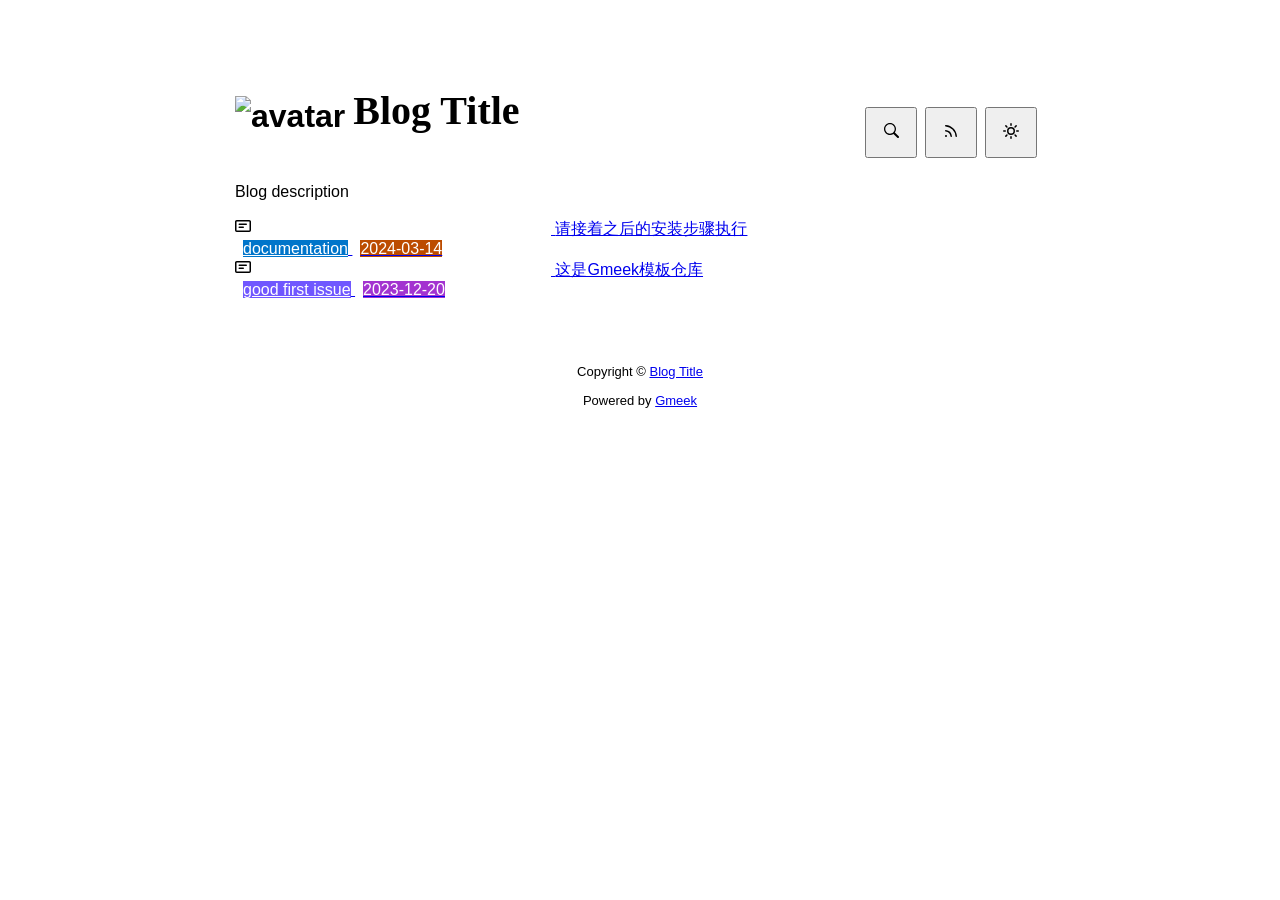
==== docs/index.html @ 383e52d4 "Initial commit" ====
<!DOCTYPE html>
<html data-color-mode="light" data-dark-theme="dark" data-light-theme="light" lang="zh-CN">
<head>
    <meta content="text/html; charset=utf-8" http-equiv="content-type" />
    <meta name="viewport" content="width=device-width,initial-scale=1.0">
    <meta http-equiv="X-UA-Compatible" content="IE=edge">
    <link href="//cdn.staticfile.org/Primer/21.0.7/primer.css" rel="stylesheet" />
    <link rel="icon" href="https://github.githubassets.com/favicons/favicon.svg">
    <script>
        if(localStorage.getItem("meek_theme")==null){}
        else if(localStorage.getItem("meek_theme")=="dark"){document.getElementsByTagName("html")[0].attributes.getNamedItem("data-color-mode").value="dark";}
        else if(localStorage.getItem("meek_theme")=="light"){document.getElementsByTagName("html")[0].attributes.getNamedItem("data-color-mode").value="light";}
    </script>
    
<meta name="description" content="Blog description">
<title>Blog Title</title>

</head>
<style>
body{box-sizing: border-box;min-width: 200px;max-width: 900px;margin: 20px auto;padding: 45px;font-size: 16px;font-family: sans-serif;line-height: 1.25;}
#header{display:flex;padding-bottom:8px;border-bottom: 1px solid var(--borderColor-muted, var(--color-border-muted));margin-bottom: 16px;}
#footer {margin-top:64px; text-align: center;font-size: small;}

</style>

<style>
.avatar {transition: 0.8s;width:64px;height:64px;object-fit: cover;}
.avatar:hover{transform: scale(1.15) rotate(360deg);}
#header h1 a{color:inherit;text-decoration:none;vertical-align: bottom;font-size:40px;font-family:Monaco;margin-left:8px;}
.title-right{display:flex;margin:auto 0 0 auto;}
.title-right button{margin-right:8px;padding:16px;}
.title-right .circle{padding: 14px 16px;}

.SideNav{min-width: 360px;}
.SideNav-icon{margin-right: 16px}
.SideNav-item .Label{color: #fff;margin-left:8px;}
.d-flex{min-width:0;}
.listTitle{overflow:hidden;white-space:nowrap;text-overflow: ellipsis;max-width: 100%;}
.listLabels{white-space:nowrap;}
.listLabels object{max-height:16px;max-width:24px;}

@media (max-width: 600px) {
    body {padding: 8px;}
    .avatar {width:40px;height:40px;}
    .blogTitle{display:none;}
    #buttonRSS{display:none;}
    .LabelTime{display:none;}
}
</style>


<body>
    <div id="header">
<h1>
    <img src="https://github.githubassets.com/favicons/favicon.svg" class="avatar circle" id="avatarImg" alt="avatar"><a class="blogTitle">Blog Title</a></h1>
<div class="title-right">
    <a href="https://Meekdai.github.io/Gmeek-template/tag.html"><button id="buttonSearch" class="btn btn-invisible circle" title="搜索">
        <svg class="octicon" width="16" height="16" >
            <path id="pathSearch" fill-rule="evenodd"></path>
        </svg>
    </button></a>
    
    <a href="https://Meekdai.github.io/Gmeek-template/rss.xml" target="_blank"><button id="buttonRSS" class="btn btn-invisible circle" title="RSS">
        <svg class="octicon" width="16" height="16" >
            <path id="pathRSS" fill-rule="evenodd"></path>
        </svg>
    </button></a>
    <button class="btn btn-invisible circle" onclick="modeSwitch()" title="切换主题">
        <svg class="octicon" width="16" height="16" >
            <path id="themeSwitch" fill-rule="evenodd"></path>
        </svg>
    </button>
</div>
</div>
    <div id="content">
<div style="margin-bottom: 16px;">Blog description</div>
<nav class="SideNav border">
<a class="SideNav-item d-flex flex-items-center flex-justify-between" href="post/qing-jie-zhao-zhi-hou-de-an-zhuang-bu-zou-zhi-xing.html">
    <div class="d-flex flex-items-center">
        <svg class="SideNav-icon octicon" style="witdh:16px;height:16px"><path class="svgTop0" d=""></path>
        </svg>
        <span class="listTitle">请接着之后的安装步骤执行</span>
    </div>
    <div class="listLabels">
        
        <span class="Label LabelName" style="background-color:#0075ca"><object><a style="color:#fff" href="https://Meekdai.github.io/Gmeek-template/tag.html#documentation">documentation</a></object></span>
        <span class="Label LabelTime" style="background-color:#bc4c00">2024-03-14</span>
    </div>
</a><a class="SideNav-item d-flex flex-items-center flex-justify-between" href="post/zhe-shi-Gmeek-mo-ban-cang-ku.html">
    <div class="d-flex flex-items-center">
        <svg class="SideNav-icon octicon" style="witdh:16px;height:16px"><path class="svgTop0" d=""></path>
        </svg>
        <span class="listTitle">这是Gmeek模板仓库</span>
    </div>
    <div class="listLabels">
        
        <span class="Label LabelName" style="background-color:#7057ff"><object><a style="color:#fff" href="https://Meekdai.github.io/Gmeek-template/tag.html#good first issue">good first issue</a></object></span>
        <span class="Label LabelTime" style="background-color:#A333D0">2023-12-20</span>
    </div>
</a>
</nav>
</div>
    <div id="footer">Copyright © <span id="year"></span><a href="https://Meekdai.github.io/Gmeek-template"> Blog Title </a>
<p>
<span id="runday"></span>Powered by <a href="https://meekdai.com/Gmeek.html" target="_blank">Gmeek</a>
</p>

<script>
if(""!=""){
    var now=new Date();
    var startSite=new Date("");
    var diff=now.getTime()-startSite.getTime();
    var diffDay=Math.floor(diff/(1000*60*60*24));
    document.getElementById("year").innerHTML=now.getFullYear();
    if(""!=""){document.getElementById("runday").innerHTML=" • "+"网站运行"+diffDay+"天"+" • ";}
    else{document.getElementById("runday").innerHTML="网站运行"+diffDay+"天"+" • ";}
}
</script>
</div>
</body>
<script>
var IconList={'post': 'M0 3.75C0 2.784.784 2 1.75 2h12.5c.966 0 1.75.784 1.75 1.75v8.5A1.75 1.75 0 0 1 14.25 14H1.75A1.75 1.75 0 0 1 0 12.25Zm1.75-.25a.25.25 0 0 0-.25.25v8.5c0 .138.112.25.25.25h12.5a.25.25 0 0 0 .25-.25v-8.5a.25.25 0 0 0-.25-.25ZM3.5 6.25a.75.75 0 0 1 .75-.75h7a.75.75 0 0 1 0 1.5h-7a.75.75 0 0 1-.75-.75Zm.75 2.25h4a.75.75 0 0 1 0 1.5h-4a.75.75 0 0 1 0-1.5Z', 'link': 'm7.775 3.275 1.25-1.25a3.5 3.5 0 1 1 4.95 4.95l-2.5 2.5a3.5 3.5 0 0 1-4.95 0 .751.751 0 0 1 .018-1.042.751.751 0 0 1 1.042-.018 1.998 1.998 0 0 0 2.83 0l2.5-2.5a2.002 2.002 0 0 0-2.83-2.83l-1.25 1.25a.751.751 0 0 1-1.042-.018.751.751 0 0 1-.018-1.042Zm-4.69 9.64a1.998 1.998 0 0 0 2.83 0l1.25-1.25a.751.751 0 0 1 1.042.018.751.751 0 0 1 .018 1.042l-1.25 1.25a3.5 3.5 0 1 1-4.95-4.95l2.5-2.5a3.5 3.5 0 0 1 4.95 0 .751.751 0 0 1-.018 1.042.751.751 0 0 1-1.042.018 1.998 1.998 0 0 0-2.83 0l-2.5 2.5a1.998 1.998 0 0 0 0 2.83Z', 'about': 'M10.561 8.073a6.005 6.005 0 0 1 3.432 5.142.75.75 0 1 1-1.498.07 4.5 4.5 0 0 0-8.99 0 .75.75 0 0 1-1.498-.07 6.004 6.004 0 0 1 3.431-5.142 3.999 3.999 0 1 1 5.123 0ZM10.5 5a2.5 2.5 0 1 0-5 0 2.5 2.5 0 0 0 5 0Z', 'sun': 'M8 10.5a2.5 2.5 0 100-5 2.5 2.5 0 000 5zM8 12a4 4 0 100-8 4 4 0 000 8zM8 0a.75.75 0 01.75.75v1.5a.75.75 0 01-1.5 0V.75A.75.75 0 018 0zm0 13a.75.75 0 01.75.75v1.5a.75.75 0 01-1.5 0v-1.5A.75.75 0 018 13zM2.343 2.343a.75.75 0 011.061 0l1.06 1.061a.75.75 0 01-1.06 1.06l-1.06-1.06a.75.75 0 010-1.06zm9.193 9.193a.75.75 0 011.06 0l1.061 1.06a.75.75 0 01-1.06 1.061l-1.061-1.06a.75.75 0 010-1.061zM16 8a.75.75 0 01-.75.75h-1.5a.75.75 0 010-1.5h1.5A.75.75 0 0116 8zM3 8a.75.75 0 01-.75.75H.75a.75.75 0 010-1.5h1.5A.75.75 0 013 8zm10.657-5.657a.75.75 0 010 1.061l-1.061 1.06a.75.75 0 11-1.06-1.06l1.06-1.06a.75.75 0 011.06 0zm-9.193 9.193a.75.75 0 010 1.06l-1.06 1.061a.75.75 0 11-1.061-1.06l1.06-1.061a.75.75 0 011.061 0z', 'moon': 'M9.598 1.591a.75.75 0 01.785-.175 7 7 0 11-8.967 8.967.75.75 0 01.961-.96 5.5 5.5 0 007.046-7.046.75.75 0 01.175-.786zm1.616 1.945a7 7 0 01-7.678 7.678 5.5 5.5 0 107.678-7.678z', 'search': 'M15.7 13.3l-3.81-3.83A5.93 5.93 0 0 0 13 6c0-3.31-2.69-6-6-6S1 2.69 1 6s2.69 6 6 6c1.3 0 2.48-.41 3.47-1.11l3.83 3.81c.19.2.45.3.7.3.25 0 .52-.09.7-.3a.996.996 0 0 0 0-1.41v.01zM7 10.7c-2.59 0-4.7-2.11-4.7-4.7 0-2.59 2.11-4.7 4.7-4.7 2.59 0 4.7 2.11 4.7 4.7 0 2.59-2.11 4.7-4.7 4.7z', 'rss': 'M2.002 2.725a.75.75 0 0 1 .797-.699C8.79 2.42 13.58 7.21 13.974 13.201a.75.75 0 0 1-1.497.098 10.502 10.502 0 0 0-9.776-9.776.747.747 0 0 1-.7-.798ZM2.84 7.05h-.002a7.002 7.002 0 0 1 6.113 6.111.75.75 0 0 1-1.49.178 5.503 5.503 0 0 0-4.8-4.8.75.75 0 0 1 .179-1.489ZM2 13a1 1 0 1 1 2 0 1 1 0 0 1-2 0Z', 'upload': 'M2.75 14A1.75 1.75 0 0 1 1 12.25v-2.5a.75.75 0 0 1 1.5 0v2.5c0 .138.112.25.25.25h10.5a.25.25 0 0 0 .25-.25v-2.5a.75.75 0 0 1 1.5 0v2.5A1.75 1.75 0 0 1 13.25 14Z M11.78 4.72a.749.749 0 1 1-1.06 1.06L8.75 3.811V9.5a.75.75 0 0 1-1.5 0V3.811L5.28 5.78a.749.749 0 1 1-1.06-1.06l3.25-3.25a.749.749 0 0 1 1.06 0l3.25 3.25Z', 'github': 'M8 0c4.42 0 8 3.58 8 8a8.013 8.013 0 0 1-5.45 7.59c-.4.08-.55-.17-.55-.38 0-.27.01-1.13.01-2.2 0-.75-.25-1.23-.54-1.48 1.78-.2 3.65-.88 3.65-3.95 0-.88-.31-1.59-.82-2.15.08-.2.36-1.02-.08-2.12 0 0-.67-.22-2.2.82-.64-.18-1.32-.27-2-.27-.68 0-1.36.09-2 .27-1.53-1.03-2.2-.82-2.2-.82-.44 1.1-.16 1.92-.08 2.12-.51.56-.82 1.28-.82 2.15 0 3.06 1.86 3.75 3.64 3.95-.23.2-.44.55-.51 1.07-.46.21-1.61.55-2.33-.66-.15-.24-.6-.83-1.23-.82-.67.01-.27.38.01.53.34.19.73.9.82 1.13.16.45.68 1.31 2.69.94 0 .67.01 1.3.01 1.49 0 .21-.15.45-.55.38A7.995 7.995 0 0 1 0 8c0-4.42 3.58-8 8-8Z', 'home': 'M6.906.664a1.749 1.749 0 0 1 2.187 0l5.25 4.2c.415.332.657.835.657 1.367v7.019A1.75 1.75 0 0 1 13.25 15h-3.5a.75.75 0 0 1-.75-.75V9H7v5.25a.75.75 0 0 1-.75.75h-3.5A1.75 1.75 0 0 1 1 13.25V6.23c0-.531.242-1.034.657-1.366l5.25-4.2Zm1.25 1.171a.25.25 0 0 0-.312 0l-5.25 4.2a.25.25 0 0 0-.094.196v7.019c0 .138.112.25.25.25H5.5V8.25a.75.75 0 0 1 .75-.75h3.5a.75.75 0 0 1 .75.75v5.25h2.75a.25.25 0 0 0 .25-.25V6.23a.25.25 0 0 0-.094-.195Z'};
var utterancesLoad=0;
if(localStorage.getItem("meek_theme")==null){localStorage.setItem("meek_theme","light");changeLight();}
else if(localStorage.getItem("meek_theme")=="dark"){changeDark();}
else if(localStorage.getItem("meek_theme")=="light"){changeLight();}

function changeDark(){
    document.getElementsByTagName("html")[0].attributes.getNamedItem("data-color-mode").value="dark";
    document.getElementById("themeSwitch").setAttribute("d",value=IconList["moon"]);
    document.getElementById("themeSwitch").parentNode.style.color="#00f0ff";
    if(utterancesLoad==1){utterancesTheme("dark-blue");}
}
function changeLight(){
    document.getElementsByTagName("html")[0].attributes.getNamedItem("data-color-mode").value="light";
    document.getElementById("themeSwitch").setAttribute("d",value=IconList["sun"]);
    document.getElementById("themeSwitch").parentNode.style.color="#ff5000";
    if(utterancesLoad==1){utterancesTheme("github-light");}
}
function modeSwitch(){
    if(document.getElementsByTagName("html")[0].attributes[0].value=="light"){changeDark();localStorage.setItem("meek_theme","dark");}
    else{changeLight();localStorage.setItem("meek_theme","light");}
}
function utterancesTheme(theme){
    const message = {type: 'set-theme',theme: theme};
    const iframe = document.getElementsByClassName('utterances-frame')[0];
    iframe.contentWindow.postMessage(message, 'https://utteranc.es');
}

console.log("\n %c Gmeek last %c https://github.com/Meekdai/Gmeek \n\n", "color: #fff; background-image: linear-gradient(90deg, rgb(47, 172, 178) 0%, rgb(45, 190, 96) 100%); padding:5px 1px;", "background-image: linear-gradient(90deg, rgb(45, 190, 96) 0%, rgb(255, 255, 255) 100%); padding:5px 0;");
</script>

<script>
document.getElementById("pathSearch").setAttribute("d",IconList["search"]);
document.getElementById("pathRSS").setAttribute("d",IconList["rss"]);
iconTOP=document.getElementsByClassName("svgTop1");
iconPost=document.getElementsByClassName("svgTop0");
for(var i=0;i<iconTOP.length;i++){
    iconTOP[i].setAttribute("d",IconList["upload"]);
    iconTOP[i].parentNode.style.color="red";
}
for(var i=0;i<iconPost.length;i++){
    iconPost[i].setAttribute("d",IconList["post"]);
}


</script>

</html>
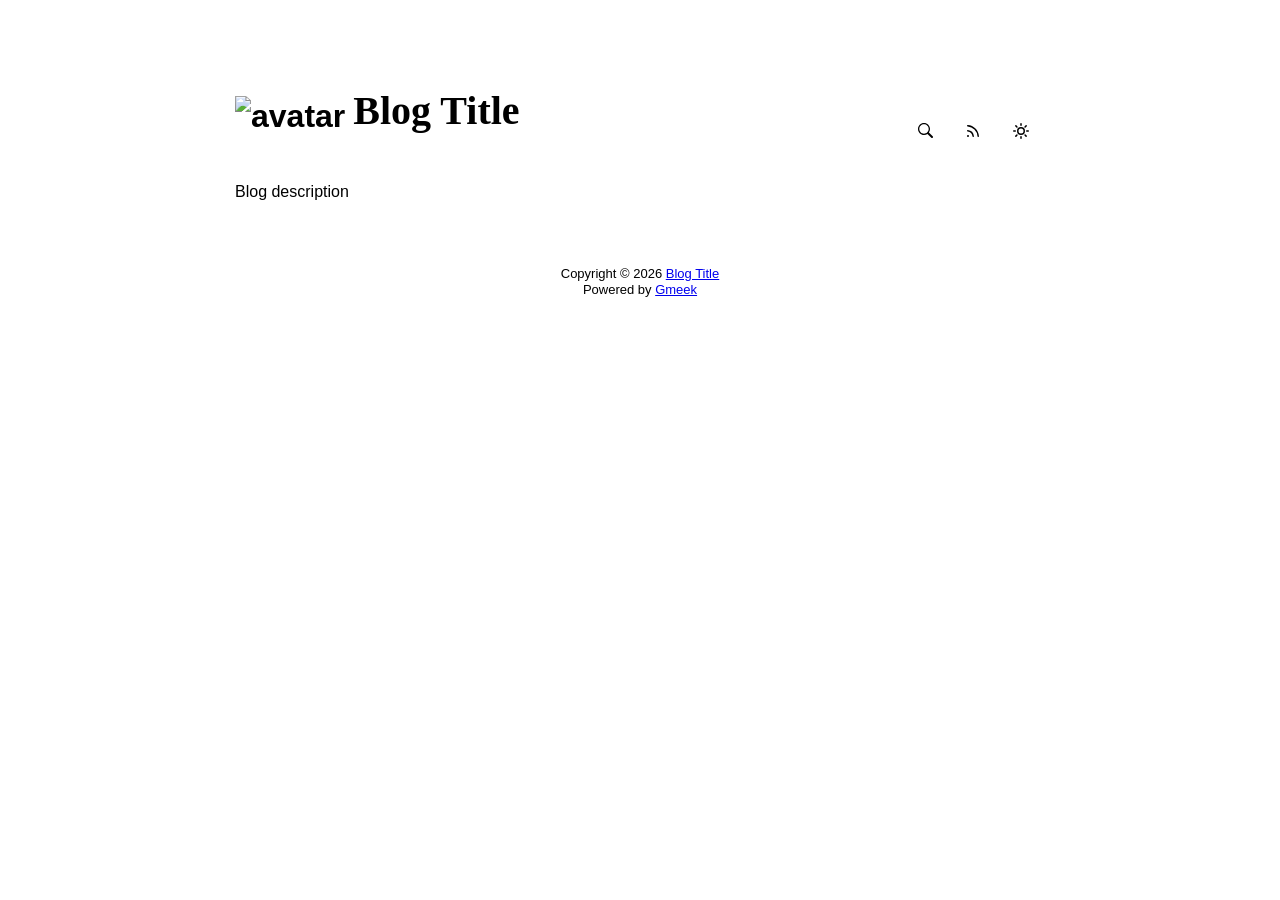
==== commit afc9a79b: "🎉auto update by Gmeek action" ====
--- a/docs/index.html
+++ b/docs/index.html
@@ -4,15 +4,18 @@
     <meta content="text/html; charset=utf-8" http-equiv="content-type" />
     <meta name="viewport" content="width=device-width,initial-scale=1.0">
     <meta http-equiv="X-UA-Compatible" content="IE=edge">
-    <link href="//cdn.staticfile.org/Primer/21.0.7/primer.css" rel="stylesheet" />
-    <link rel="icon" href="https://github.githubassets.com/favicons/favicon.svg">
-    <script>
-        if(localStorage.getItem("meek_theme")==null){}
-        else if(localStorage.getItem("meek_theme")=="dark"){document.getElementsByTagName("html")[0].attributes.getNamedItem("data-color-mode").value="dark";}
-        else if(localStorage.getItem("meek_theme")=="light"){document.getElementsByTagName("html")[0].attributes.getNamedItem("data-color-mode").value="light";}
+    <link href='https://mirrors.sustech.edu.cn/cdnjs/ajax/libs/Primer/21.0.7/primer.css' rel='stylesheet' />
+    
+    <link rel="icon" href="https://github.githubassets.com/favicons/favicon.svg"><script>
+        let theme = localStorage.getItem("meek_theme") || "light";
+        document.documentElement.setAttribute("data-color-mode", theme);
     </script>
-    
 <meta name="description" content="Blog description">
+<meta property="og:title" content="Blog Title">
+<meta property="og:description" content="Blog description">
+<meta property="og:type" content="blog">
+<meta property="og:url" content="https://HuaKaiFuGuidoge.github.io">
+<meta property="og:image" content="https://github.githubassets.com/favicons/favicon.svg">
 <title>Blog Title</title>
 
 </head>
@@ -33,10 +36,10 @@
 
 .SideNav{min-width: 360px;}
 .SideNav-icon{margin-right: 16px}
-.SideNav-item .Label{color: #fff;margin-left:8px;}
+.SideNav-item .Label{color: #fff;margin-left:4px;}
 .d-flex{min-width:0;}
 .listTitle{overflow:hidden;white-space:nowrap;text-overflow: ellipsis;max-width: 100%;}
-.listLabels{white-space:nowrap;}
+.listLabels{white-space:nowrap;display:flex;}
 .listLabels object{max-height:16px;max-width:24px;}
 
 @media (max-width: 600px) {
@@ -49,105 +52,84 @@
 </style>
 
 
+
 <body>
     <div id="header">
 <h1>
     <img src="https://github.githubassets.com/favicons/favicon.svg" class="avatar circle" id="avatarImg" alt="avatar"><a class="blogTitle">Blog Title</a></h1>
 <div class="title-right">
-    <a href="https://Meekdai.github.io/Gmeek-template/tag.html"><button id="buttonSearch" class="btn btn-invisible circle" title="搜索">
+    <a href="https://HuaKaiFuGuidoge.github.io/tag.html" id="buttonSearch" class="btn btn-invisible circle" title="搜索">
         <svg class="octicon" width="16" height="16" >
             <path id="pathSearch" fill-rule="evenodd"></path>
         </svg>
-    </button></a>
+    </a>
     
-    <a href="https://Meekdai.github.io/Gmeek-template/rss.xml" target="_blank"><button id="buttonRSS" class="btn btn-invisible circle" title="RSS">
+    
+    <a href="https://HuaKaiFuGuidoge.github.io/rss.xml" target="_blank" id="buttonRSS" class="btn btn-invisible circle" title="RSS">
         <svg class="octicon" width="16" height="16" >
             <path id="pathRSS" fill-rule="evenodd"></path>
         </svg>
-    </button></a>
-    <button class="btn btn-invisible circle" onclick="modeSwitch()" title="切换主题">
+    </a>
+    <a class="btn btn-invisible circle" onclick="modeSwitch()" title="切换主题">
         <svg class="octicon" width="16" height="16" >
             <path id="themeSwitch" fill-rule="evenodd"></path>
         </svg>
-    </button>
+    </a>
 </div>
 </div>
     <div id="content">
 <div style="margin-bottom: 16px;">Blog description</div>
 <nav class="SideNav border">
-<a class="SideNav-item d-flex flex-items-center flex-justify-between" href="post/qing-jie-zhao-zhi-hou-de-an-zhuang-bu-zou-zhi-xing.html">
-    <div class="d-flex flex-items-center">
-        <svg class="SideNav-icon octicon" style="witdh:16px;height:16px"><path class="svgTop0" d=""></path>
-        </svg>
-        <span class="listTitle">请接着之后的安装步骤执行</span>
-    </div>
-    <div class="listLabels">
-        
-        <span class="Label LabelName" style="background-color:#0075ca"><object><a style="color:#fff" href="https://Meekdai.github.io/Gmeek-template/tag.html#documentation">documentation</a></object></span>
-        <span class="Label LabelTime" style="background-color:#bc4c00">2024-03-14</span>
-    </div>
-</a><a class="SideNav-item d-flex flex-items-center flex-justify-between" href="post/zhe-shi-Gmeek-mo-ban-cang-ku.html">
-    <div class="d-flex flex-items-center">
-        <svg class="SideNav-icon octicon" style="witdh:16px;height:16px"><path class="svgTop0" d=""></path>
-        </svg>
-        <span class="listTitle">这是Gmeek模板仓库</span>
-    </div>
-    <div class="listLabels">
-        
-        <span class="Label LabelName" style="background-color:#7057ff"><object><a style="color:#fff" href="https://Meekdai.github.io/Gmeek-template/tag.html#good first issue">good first issue</a></object></span>
-        <span class="Label LabelTime" style="background-color:#A333D0">2023-12-20</span>
-    </div>
-</a>
+
 </nav>
 </div>
-    <div id="footer">Copyright © <span id="year"></span><a href="https://Meekdai.github.io/Gmeek-template"> Blog Title </a>
-<p>
-<span id="runday"></span>Powered by <a href="https://meekdai.com/Gmeek.html" target="_blank">Gmeek</a>
-</p>
+    <div id="footer"><div id="footer1">Copyright © <span id="copyrightYear"></span> <a href="https://HuaKaiFuGuidoge.github.io">Blog Title</a></div>
+<div id="footer2">
+    <span id="runday"></span><span>Powered by <a href="https://meekdai.com/Gmeek.html" target="_blank">Gmeek</a></span>
+</div>
 
 <script>
+var now=new Date();
+document.getElementById("copyrightYear").innerHTML=now.getFullYear();
+
 if(""!=""){
-    var now=new Date();
     var startSite=new Date("");
     var diff=now.getTime()-startSite.getTime();
     var diffDay=Math.floor(diff/(1000*60*60*24));
-    document.getElementById("year").innerHTML=now.getFullYear();
-    if(""!=""){document.getElementById("runday").innerHTML=" • "+"网站运行"+diffDay+"天"+" • ";}
-    else{document.getElementById("runday").innerHTML="网站运行"+diffDay+"天"+" • ";}
+    document.getElementById("runday").innerHTML="网站运行"+diffDay+"天"+" • ";
 }
-</script>
-</div>
+</script></div>
 </body>
 <script>
-var IconList={'post': 'M0 3.75C0 2.784.784 2 1.75 2h12.5c.966 0 1.75.784 1.75 1.75v8.5A1.75 1.75 0 0 1 14.25 14H1.75A1.75 1.75 0 0 1 0 12.25Zm1.75-.25a.25.25 0 0 0-.25.25v8.5c0 .138.112.25.25.25h12.5a.25.25 0 0 0 .25-.25v-8.5a.25.25 0 0 0-.25-.25ZM3.5 6.25a.75.75 0 0 1 .75-.75h7a.75.75 0 0 1 0 1.5h-7a.75.75 0 0 1-.75-.75Zm.75 2.25h4a.75.75 0 0 1 0 1.5h-4a.75.75 0 0 1 0-1.5Z', 'link': 'm7.775 3.275 1.25-1.25a3.5 3.5 0 1 1 4.95 4.95l-2.5 2.5a3.5 3.5 0 0 1-4.95 0 .751.751 0 0 1 .018-1.042.751.751 0 0 1 1.042-.018 1.998 1.998 0 0 0 2.83 0l2.5-2.5a2.002 2.002 0 0 0-2.83-2.83l-1.25 1.25a.751.751 0 0 1-1.042-.018.751.751 0 0 1-.018-1.042Zm-4.69 9.64a1.998 1.998 0 0 0 2.83 0l1.25-1.25a.751.751 0 0 1 1.042.018.751.751 0 0 1 .018 1.042l-1.25 1.25a3.5 3.5 0 1 1-4.95-4.95l2.5-2.5a3.5 3.5 0 0 1 4.95 0 .751.751 0 0 1-.018 1.042.751.751 0 0 1-1.042.018 1.998 1.998 0 0 0-2.83 0l-2.5 2.5a1.998 1.998 0 0 0 0 2.83Z', 'about': 'M10.561 8.073a6.005 6.005 0 0 1 3.432 5.142.75.75 0 1 1-1.498.07 4.5 4.5 0 0 0-8.99 0 .75.75 0 0 1-1.498-.07 6.004 6.004 0 0 1 3.431-5.142 3.999 3.999 0 1 1 5.123 0ZM10.5 5a2.5 2.5 0 1 0-5 0 2.5 2.5 0 0 0 5 0Z', 'sun': 'M8 10.5a2.5 2.5 0 100-5 2.5 2.5 0 000 5zM8 12a4 4 0 100-8 4 4 0 000 8zM8 0a.75.75 0 01.75.75v1.5a.75.75 0 01-1.5 0V.75A.75.75 0 018 0zm0 13a.75.75 0 01.75.75v1.5a.75.75 0 01-1.5 0v-1.5A.75.75 0 018 13zM2.343 2.343a.75.75 0 011.061 0l1.06 1.061a.75.75 0 01-1.06 1.06l-1.06-1.06a.75.75 0 010-1.06zm9.193 9.193a.75.75 0 011.06 0l1.061 1.06a.75.75 0 01-1.06 1.061l-1.061-1.06a.75.75 0 010-1.061zM16 8a.75.75 0 01-.75.75h-1.5a.75.75 0 010-1.5h1.5A.75.75 0 0116 8zM3 8a.75.75 0 01-.75.75H.75a.75.75 0 010-1.5h1.5A.75.75 0 013 8zm10.657-5.657a.75.75 0 010 1.061l-1.061 1.06a.75.75 0 11-1.06-1.06l1.06-1.06a.75.75 0 011.06 0zm-9.193 9.193a.75.75 0 010 1.06l-1.06 1.061a.75.75 0 11-1.061-1.06l1.06-1.061a.75.75 0 011.061 0z', 'moon': 'M9.598 1.591a.75.75 0 01.785-.175 7 7 0 11-8.967 8.967.75.75 0 01.961-.96 5.5 5.5 0 007.046-7.046.75.75 0 01.175-.786zm1.616 1.945a7 7 0 01-7.678 7.678 5.5 5.5 0 107.678-7.678z', 'search': 'M15.7 13.3l-3.81-3.83A5.93 5.93 0 0 0 13 6c0-3.31-2.69-6-6-6S1 2.69 1 6s2.69 6 6 6c1.3 0 2.48-.41 3.47-1.11l3.83 3.81c.19.2.45.3.7.3.25 0 .52-.09.7-.3a.996.996 0 0 0 0-1.41v.01zM7 10.7c-2.59 0-4.7-2.11-4.7-4.7 0-2.59 2.11-4.7 4.7-4.7 2.59 0 4.7 2.11 4.7 4.7 0 2.59-2.11 4.7-4.7 4.7z', 'rss': 'M2.002 2.725a.75.75 0 0 1 .797-.699C8.79 2.42 13.58 7.21 13.974 13.201a.75.75 0 0 1-1.497.098 10.502 10.502 0 0 0-9.776-9.776.747.747 0 0 1-.7-.798ZM2.84 7.05h-.002a7.002 7.002 0 0 1 6.113 6.111.75.75 0 0 1-1.49.178 5.503 5.503 0 0 0-4.8-4.8.75.75 0 0 1 .179-1.489ZM2 13a1 1 0 1 1 2 0 1 1 0 0 1-2 0Z', 'upload': 'M2.75 14A1.75 1.75 0 0 1 1 12.25v-2.5a.75.75 0 0 1 1.5 0v2.5c0 .138.112.25.25.25h10.5a.25.25 0 0 0 .25-.25v-2.5a.75.75 0 0 1 1.5 0v2.5A1.75 1.75 0 0 1 13.25 14Z M11.78 4.72a.749.749 0 1 1-1.06 1.06L8.75 3.811V9.5a.75.75 0 0 1-1.5 0V3.811L5.28 5.78a.749.749 0 1 1-1.06-1.06l3.25-3.25a.749.749 0 0 1 1.06 0l3.25 3.25Z', 'github': 'M8 0c4.42 0 8 3.58 8 8a8.013 8.013 0 0 1-5.45 7.59c-.4.08-.55-.17-.55-.38 0-.27.01-1.13.01-2.2 0-.75-.25-1.23-.54-1.48 1.78-.2 3.65-.88 3.65-3.95 0-.88-.31-1.59-.82-2.15.08-.2.36-1.02-.08-2.12 0 0-.67-.22-2.2.82-.64-.18-1.32-.27-2-.27-.68 0-1.36.09-2 .27-1.53-1.03-2.2-.82-2.2-.82-.44 1.1-.16 1.92-.08 2.12-.51.56-.82 1.28-.82 2.15 0 3.06 1.86 3.75 3.64 3.95-.23.2-.44.55-.51 1.07-.46.21-1.61.55-2.33-.66-.15-.24-.6-.83-1.23-.82-.67.01-.27.38.01.53.34.19.73.9.82 1.13.16.45.68 1.31 2.69.94 0 .67.01 1.3.01 1.49 0 .21-.15.45-.55.38A7.995 7.995 0 0 1 0 8c0-4.42 3.58-8 8-8Z', 'home': 'M6.906.664a1.749 1.749 0 0 1 2.187 0l5.25 4.2c.415.332.657.835.657 1.367v7.019A1.75 1.75 0 0 1 13.25 15h-3.5a.75.75 0 0 1-.75-.75V9H7v5.25a.75.75 0 0 1-.75.75h-3.5A1.75 1.75 0 0 1 1 13.25V6.23c0-.531.242-1.034.657-1.366l5.25-4.2Zm1.25 1.171a.25.25 0 0 0-.312 0l-5.25 4.2a.25.25 0 0 0-.094.196v7.019c0 .138.112.25.25.25H5.5V8.25a.75.75 0 0 1 .75-.75h3.5a.75.75 0 0 1 .75.75v5.25h2.75a.25.25 0 0 0 .25-.25V6.23a.25.25 0 0 0-.094-.195Z'};
+var IconList={'sun': 'M8 10.5a2.5 2.5 0 100-5 2.5 2.5 0 000 5zM8 12a4 4 0 100-8 4 4 0 000 8zM8 0a.75.75 0 01.75.75v1.5a.75.75 0 01-1.5 0V.75A.75.75 0 018 0zm0 13a.75.75 0 01.75.75v1.5a.75.75 0 01-1.5 0v-1.5A.75.75 0 018 13zM2.343 2.343a.75.75 0 011.061 0l1.06 1.061a.75.75 0 01-1.06 1.06l-1.06-1.06a.75.75 0 010-1.06zm9.193 9.193a.75.75 0 011.06 0l1.061 1.06a.75.75 0 01-1.06 1.061l-1.061-1.06a.75.75 0 010-1.061zM16 8a.75.75 0 01-.75.75h-1.5a.75.75 0 010-1.5h1.5A.75.75 0 0116 8zM3 8a.75.75 0 01-.75.75H.75a.75.75 0 010-1.5h1.5A.75.75 0 013 8zm10.657-5.657a.75.75 0 010 1.061l-1.061 1.06a.75.75 0 11-1.06-1.06l1.06-1.06a.75.75 0 011.06 0zm-9.193 9.193a.75.75 0 010 1.06l-1.06 1.061a.75.75 0 11-1.061-1.06l1.06-1.061a.75.75 0 011.061 0z', 'moon': 'M9.598 1.591a.75.75 0 01.785-.175 7 7 0 11-8.967 8.967.75.75 0 01.961-.96 5.5 5.5 0 007.046-7.046.75.75 0 01.175-.786zm1.616 1.945a7 7 0 01-7.678 7.678 5.5 5.5 0 107.678-7.678z', 'sync': 'M1.705 8.005a.75.75 0 0 1 .834.656 5.5 5.5 0 0 0 9.592 2.97l-1.204-1.204a.25.25 0 0 1 .177-.427h3.646a.25.25 0 0 1 .25.25v3.646a.25.25 0 0 1-.427.177l-1.38-1.38A7.002 7.002 0 0 1 1.05 8.84a.75.75 0 0 1 .656-.834ZM8 2.5a5.487 5.487 0 0 0-4.131 1.869l1.204 1.204A.25.25 0 0 1 4.896 6H1.25A.25.25 0 0 1 1 5.75V2.104a.25.25 0 0 1 .427-.177l1.38 1.38A7.002 7.002 0 0 1 14.95 7.16a.75.75 0 0 1-1.49.178A5.5 5.5 0 0 0 8 2.5Z', 'search': 'M15.7 13.3l-3.81-3.83A5.93 5.93 0 0 0 13 6c0-3.31-2.69-6-6-6S1 2.69 1 6s2.69 6 6 6c1.3 0 2.48-.41 3.47-1.11l3.83 3.81c.19.2.45.3.7.3.25 0 .52-.09.7-.3a.996.996 0 0 0 0-1.41v.01zM7 10.7c-2.59 0-4.7-2.11-4.7-4.7 0-2.59 2.11-4.7 4.7-4.7 2.59 0 4.7 2.11 4.7 4.7 0 2.59-2.11 4.7-4.7 4.7z', 'rss': 'M2.002 2.725a.75.75 0 0 1 .797-.699C8.79 2.42 13.58 7.21 13.974 13.201a.75.75 0 0 1-1.497.098 10.502 10.502 0 0 0-9.776-9.776.747.747 0 0 1-.7-.798ZM2.84 7.05h-.002a7.002 7.002 0 0 1 6.113 6.111.75.75 0 0 1-1.49.178 5.503 5.503 0 0 0-4.8-4.8.75.75 0 0 1 .179-1.489ZM2 13a1 1 0 1 1 2 0 1 1 0 0 1-2 0Z', 'upload': 'M2.75 14A1.75 1.75 0 0 1 1 12.25v-2.5a.75.75 0 0 1 1.5 0v2.5c0 .138.112.25.25.25h10.5a.25.25 0 0 0 .25-.25v-2.5a.75.75 0 0 1 1.5 0v2.5A1.75 1.75 0 0 1 13.25 14Z M11.78 4.72a.749.749 0 1 1-1.06 1.06L8.75 3.811V9.5a.75.75 0 0 1-1.5 0V3.811L5.28 5.78a.749.749 0 1 1-1.06-1.06l3.25-3.25a.749.749 0 0 1 1.06 0l3.25 3.25Z', 'post': 'M0 3.75C0 2.784.784 2 1.75 2h12.5c.966 0 1.75.784 1.75 1.75v8.5A1.75 1.75 0 0 1 14.25 14H1.75A1.75 1.75 0 0 1 0 12.25Zm1.75-.25a.25.25 0 0 0-.25.25v8.5c0 .138.112.25.25.25h12.5a.25.25 0 0 0 .25-.25v-8.5a.25.25 0 0 0-.25-.25ZM3.5 6.25a.75.75 0 0 1 .75-.75h7a.75.75 0 0 1 0 1.5h-7a.75.75 0 0 1-.75-.75Zm.75 2.25h4a.75.75 0 0 1 0 1.5h-4a.75.75 0 0 1 0-1.5Z'};
 var utterancesLoad=0;
-if(localStorage.getItem("meek_theme")==null){localStorage.setItem("meek_theme","light");changeLight();}
-else if(localStorage.getItem("meek_theme")=="dark"){changeDark();}
-else if(localStorage.getItem("meek_theme")=="light"){changeLight();}
 
-function changeDark(){
-    document.getElementsByTagName("html")[0].attributes.getNamedItem("data-color-mode").value="dark";
-    document.getElementById("themeSwitch").setAttribute("d",value=IconList["moon"]);
-    document.getElementById("themeSwitch").parentNode.style.color="#00f0ff";
-    if(utterancesLoad==1){utterancesTheme("dark-blue");}
-}
-function changeLight(){
-    document.getElementsByTagName("html")[0].attributes.getNamedItem("data-color-mode").value="light";
-    document.getElementById("themeSwitch").setAttribute("d",value=IconList["sun"]);
-    document.getElementById("themeSwitch").parentNode.style.color="#ff5000";
-    if(utterancesLoad==1){utterancesTheme("github-light");}
+let themeSettings={
+    "dark": ["dark","moon","#00f0ff","dark-blue"],
+    "light": ["light","sun","#ff5000","github-light"],
+    "auto": ["auto","sync","","preferred-color-scheme"]
+};
+function changeTheme(mode, icon, color, utheme){
+    document.documentElement.setAttribute("data-color-mode",mode);
+    document.getElementById("themeSwitch").setAttribute("d",value=IconList[icon]);
+    document.getElementById("themeSwitch").parentNode.style.color=color;
+    if(utterancesLoad==1){utterancesTheme(utheme);}
 }
 function modeSwitch(){
-    if(document.getElementsByTagName("html")[0].attributes[0].value=="light"){changeDark();localStorage.setItem("meek_theme","dark");}
-    else{changeLight();localStorage.setItem("meek_theme","light");}
+    let currentMode=document.documentElement.getAttribute('data-color-mode');
+    let newMode = currentMode === "light" ? "dark" : currentMode === "dark" ? "auto" : "light";
+    localStorage.setItem("meek_theme", newMode);
+    if(themeSettings[newMode]){
+        changeTheme(...themeSettings[newMode]);
+    }
 }
 function utterancesTheme(theme){
-    const message = {type: 'set-theme',theme: theme};
-    const iframe = document.getElementsByClassName('utterances-frame')[0];
-    iframe.contentWindow.postMessage(message, 'https://utteranc.es');
+    const message={type:'set-theme',theme: theme};
+    const iframe=document.getElementsByClassName('utterances-frame')[0];
+    iframe.contentWindow.postMessage(message,'https://utteranc.es');
 }
-
-console.log("\n %c Gmeek last %c https://github.com/Meekdai/Gmeek \n\n", "color: #fff; background-image: linear-gradient(90deg, rgb(47, 172, 178) 0%, rgb(45, 190, 96) 100%); padding:5px 1px;", "background-image: linear-gradient(90deg, rgb(45, 190, 96) 0%, rgb(255, 255, 255) 100%); padding:5px 0;");
+if(themeSettings[theme]){changeTheme(...themeSettings[theme]);}
+console.log("\n %c Gmeek last https://github.com/Meekdai/Gmeek \n","padding:5px 0;background:#02d81d;color:#fff");
 </script>
 
 <script>
@@ -164,6 +146,9 @@
 }
 
 
+
+
 </script>
 
+
 </html>
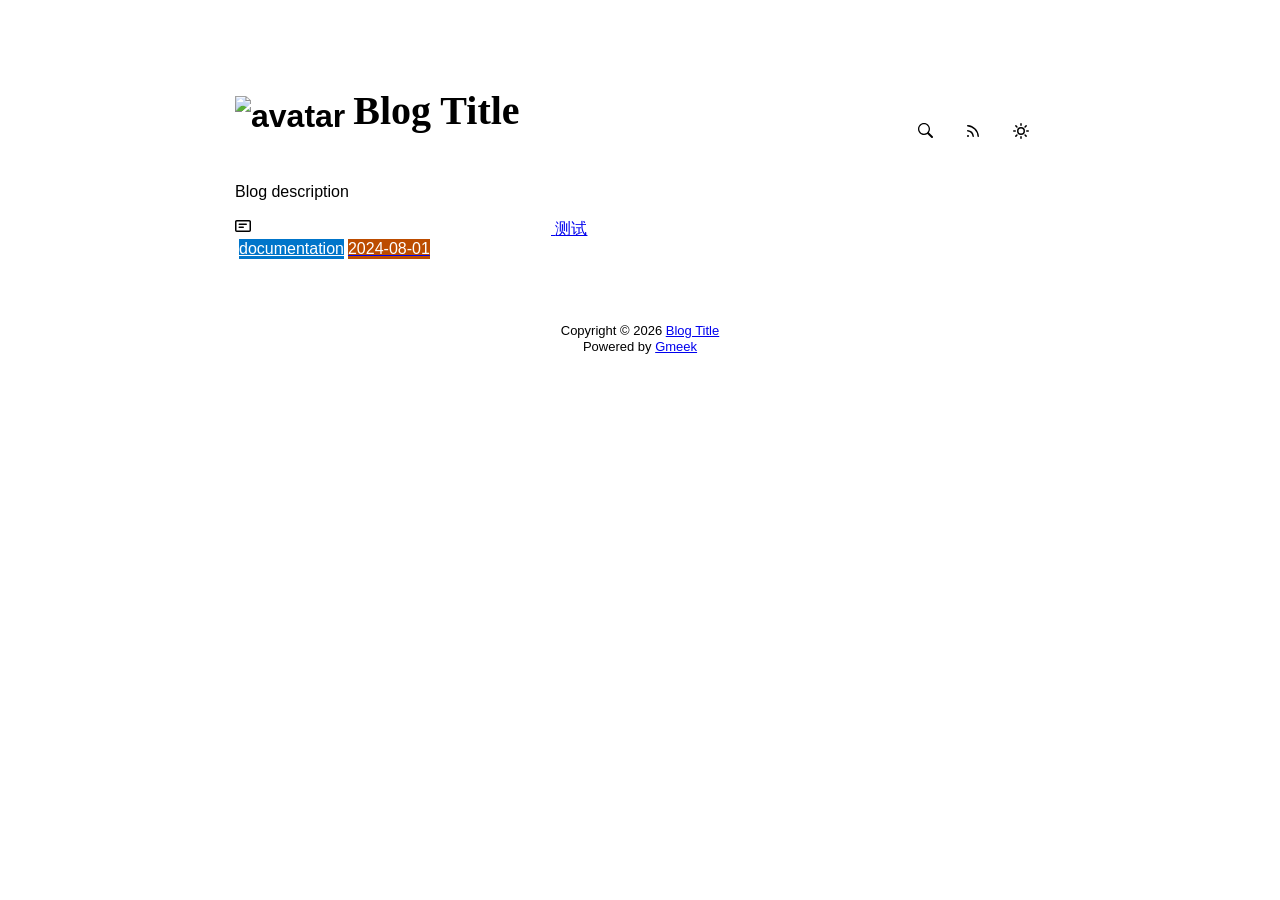
==== commit 641b611b: "🎉auto update by Gmeek action" ====
--- a/docs/index.html
+++ b/docs/index.html
@@ -80,7 +80,18 @@
     <div id="content">
 <div style="margin-bottom: 16px;">Blog description</div>
 <nav class="SideNav border">
-
+<a class="SideNav-item d-flex flex-items-center flex-justify-between" href="post/ce-shi.html">
+    <div class="d-flex flex-items-center">
+        <svg class="SideNav-icon octicon" style="witdh:16px;height:16px"><path class="svgTop0" d=""></path>
+        </svg>
+        <span class="listTitle">测试</span>
+    </div>
+    <div class="listLabels">
+        
+        <span class="Label LabelName" style="background-color:#0075ca"><object><a style="color:#fff" href="tag.html#documentation">documentation</a></object></span>
+        <span class="Label LabelTime" style="background-color:#bc4c00">2024-08-01</span>
+    </div>
+</a>
 </nav>
 </div>
     <div id="footer"><div id="footer1">Copyright © <span id="copyrightYear"></span> <a href="https://HuaKaiFuGuidoge.github.io">Blog Title</a></div>
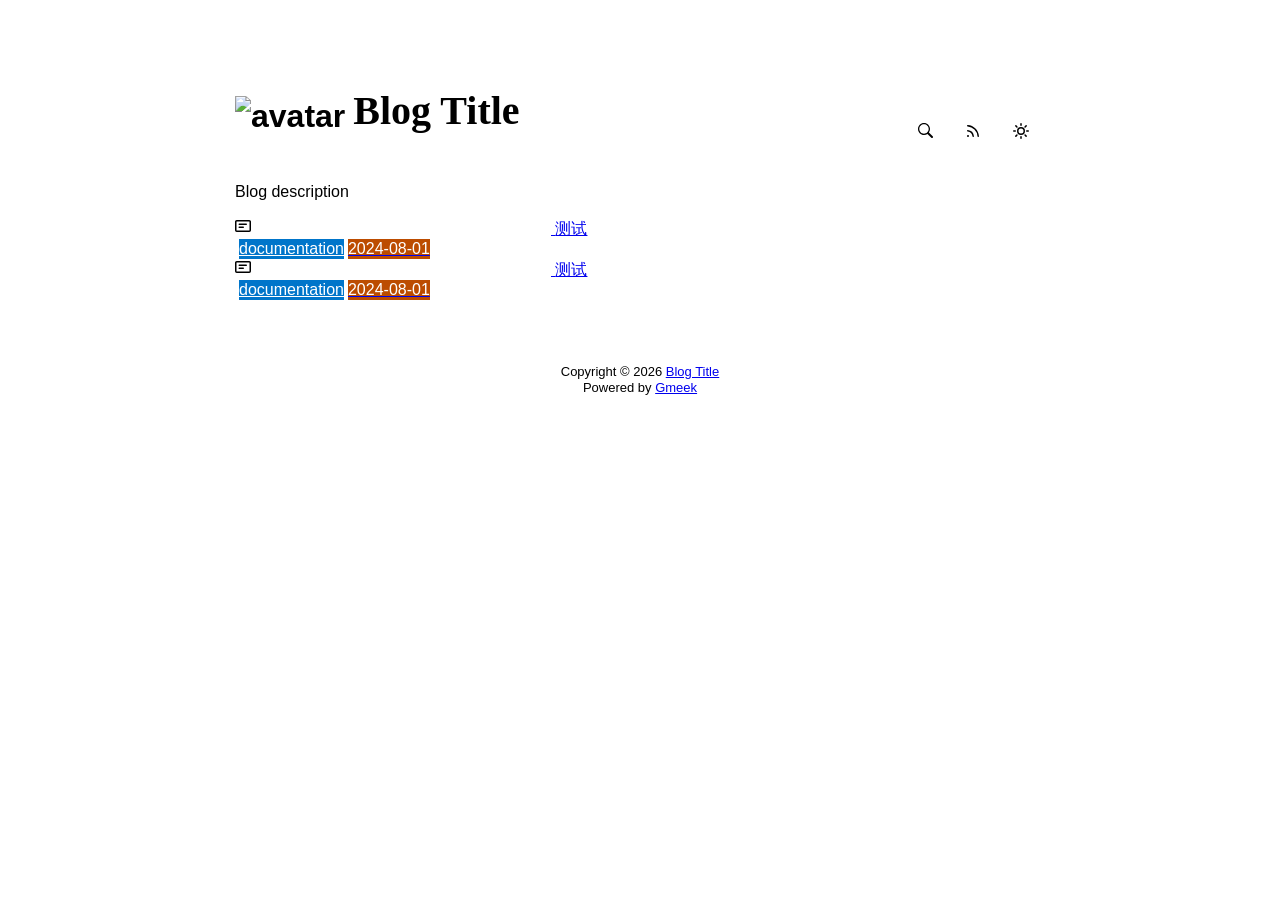
==== commit fa25f405: "🎉auto update by Gmeek action" ====
--- a/docs/index.html
+++ b/docs/index.html
@@ -91,6 +91,17 @@
         <span class="Label LabelName" style="background-color:#0075ca"><object><a style="color:#fff" href="tag.html#documentation">documentation</a></object></span>
         <span class="Label LabelTime" style="background-color:#bc4c00">2024-08-01</span>
     </div>
+</a><a class="SideNav-item d-flex flex-items-center flex-justify-between" href="post/ce-shi.html">
+    <div class="d-flex flex-items-center">
+        <svg class="SideNav-icon octicon" style="witdh:16px;height:16px"><path class="svgTop0" d=""></path>
+        </svg>
+        <span class="listTitle">测试</span>
+    </div>
+    <div class="listLabels">
+        
+        <span class="Label LabelName" style="background-color:#0075ca"><object><a style="color:#fff" href="tag.html#documentation">documentation</a></object></span>
+        <span class="Label LabelTime" style="background-color:#bc4c00">2024-08-01</span>
+    </div>
 </a>
 </nav>
 </div>
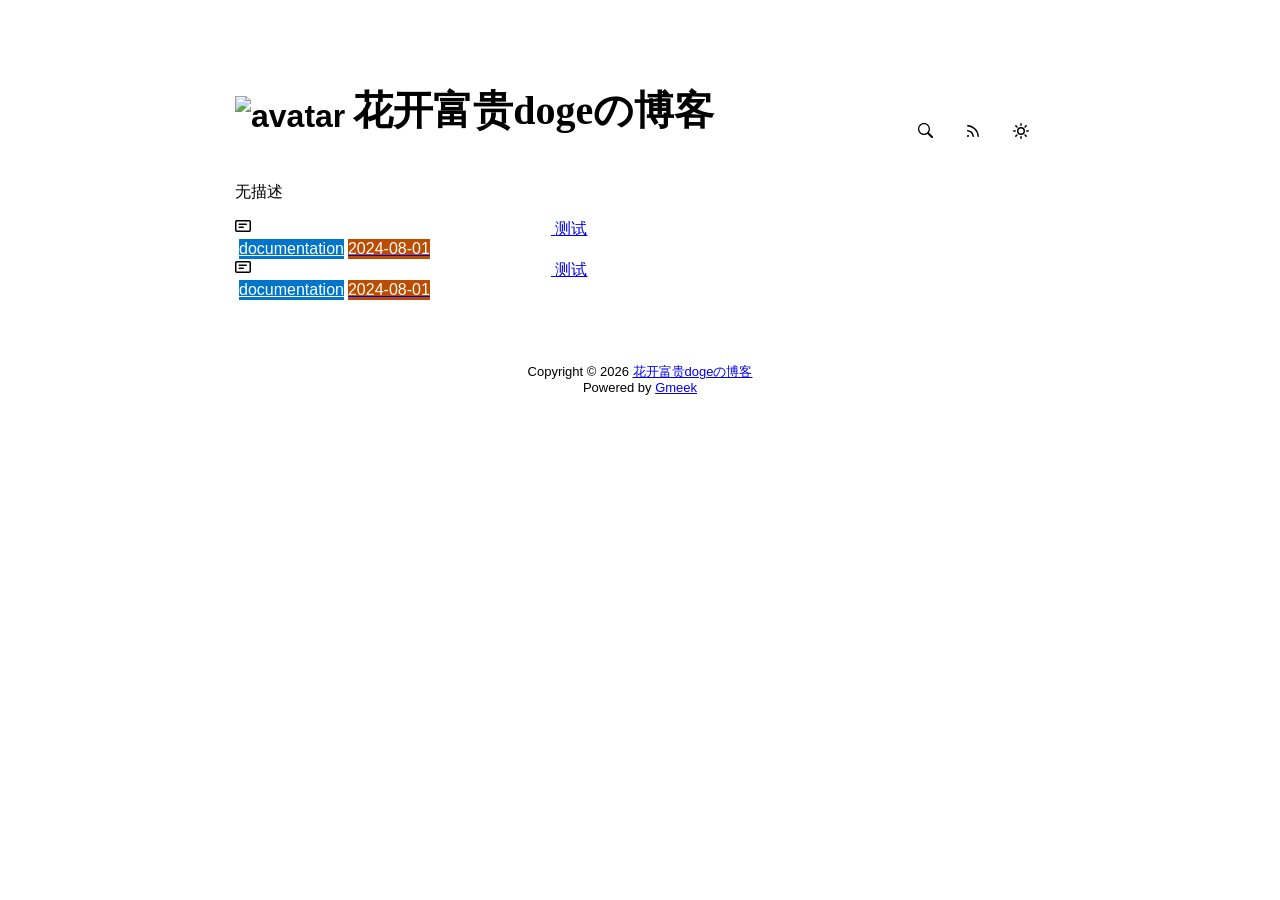
==== commit ac0b0b47: "🎉auto update by Gmeek action" ====
--- a/docs/index.html
+++ b/docs/index.html
@@ -6,17 +6,17 @@
     <meta http-equiv="X-UA-Compatible" content="IE=edge">
     <link href='https://mirrors.sustech.edu.cn/cdnjs/ajax/libs/Primer/21.0.7/primer.css' rel='stylesheet' />
     
-    <link rel="icon" href="https://github.githubassets.com/favicons/favicon.svg"><script>
+    <link rel="icon" href="https://avatars.githubusercontent.com/u/126623878?v=4"><script>
         let theme = localStorage.getItem("meek_theme") || "light";
         document.documentElement.setAttribute("data-color-mode", theme);
     </script>
-<meta name="description" content="Blog description">
-<meta property="og:title" content="Blog Title">
-<meta property="og:description" content="Blog description">
+<meta name="description" content="无描述">
+<meta property="og:title" content="花开富贵dogeの博客">
+<meta property="og:description" content="无描述">
 <meta property="og:type" content="blog">
 <meta property="og:url" content="https://HuaKaiFuGuidoge.github.io">
-<meta property="og:image" content="https://github.githubassets.com/favicons/favicon.svg">
-<title>Blog Title</title>
+<meta property="og:image" content="https://avatars.githubusercontent.com/u/126623878?v=4">
+<title>花开富贵dogeの博客</title>
 
 </head>
 <style>
@@ -56,7 +56,7 @@
 <body>
     <div id="header">
 <h1>
-    <img src="https://github.githubassets.com/favicons/favicon.svg" class="avatar circle" id="avatarImg" alt="avatar"><a class="blogTitle">Blog Title</a></h1>
+    <img src="https://avatars.githubusercontent.com/u/126623878?v=4" class="avatar circle" id="avatarImg" alt="avatar"><a class="blogTitle">花开富贵dogeの博客</a></h1>
 <div class="title-right">
     <a href="https://HuaKaiFuGuidoge.github.io/tag.html" id="buttonSearch" class="btn btn-invisible circle" title="搜索">
         <svg class="octicon" width="16" height="16" >
@@ -78,7 +78,7 @@
 </div>
 </div>
     <div id="content">
-<div style="margin-bottom: 16px;">Blog description</div>
+<div style="margin-bottom: 16px;">无描述</div>
 <nav class="SideNav border">
 <a class="SideNav-item d-flex flex-items-center flex-justify-between" href="post/ce-shi.html">
     <div class="d-flex flex-items-center">
@@ -105,7 +105,7 @@
 </a>
 </nav>
 </div>
-    <div id="footer"><div id="footer1">Copyright © <span id="copyrightYear"></span> <a href="https://HuaKaiFuGuidoge.github.io">Blog Title</a></div>
+    <div id="footer"><div id="footer1">Copyright © <span id="copyrightYear"></span> <a href="https://HuaKaiFuGuidoge.github.io">花开富贵dogeの博客</a></div>
 <div id="footer2">
     <span id="runday"></span><span>Powered by <a href="https://meekdai.com/Gmeek.html" target="_blank">Gmeek</a></span>
 </div>
